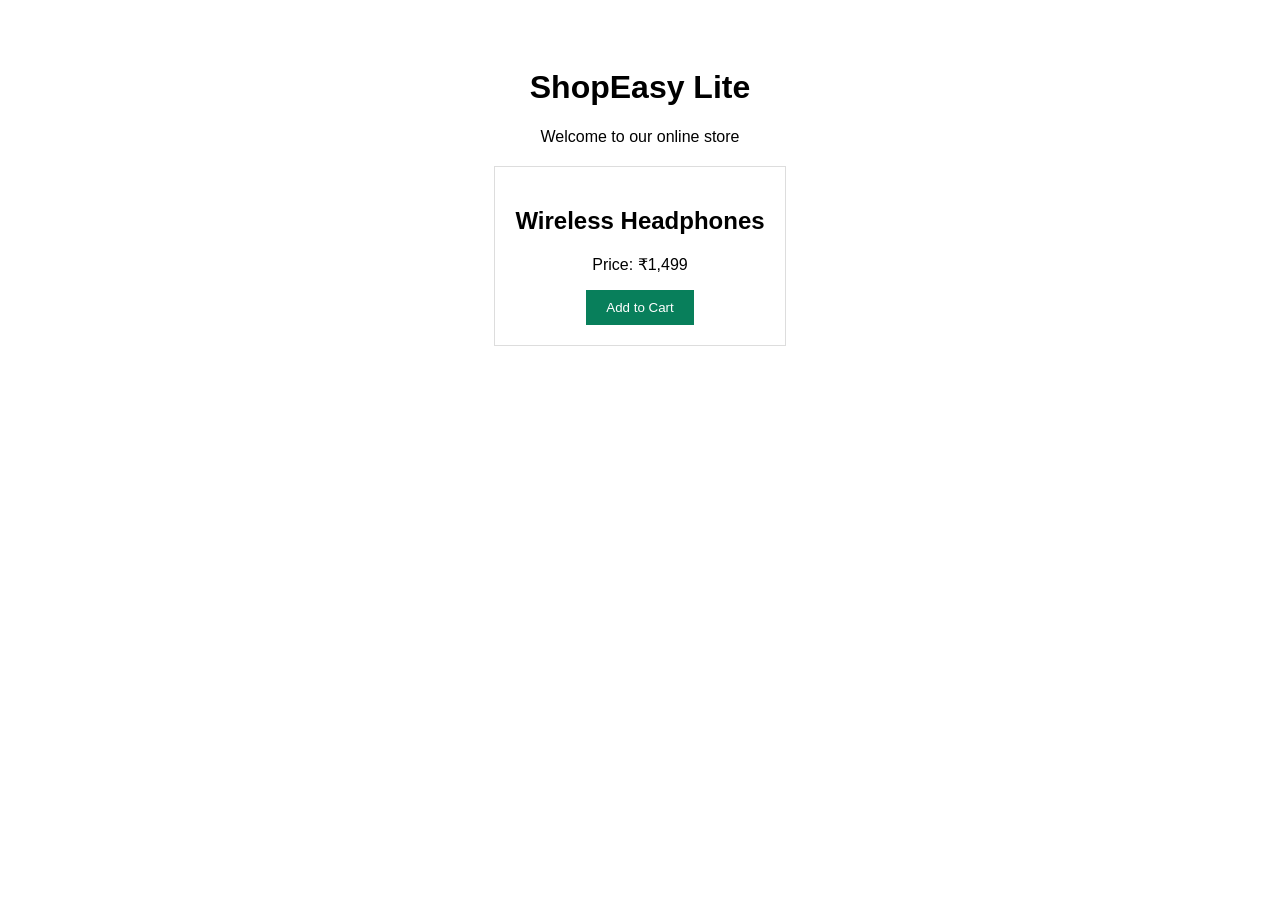
==== shopeasy-lite/index.html @ c0ab8fbb "Create index.html" ====
<!DOCTYPE html>
<html>
<head>
  <title>ShopEasy Lite</title>
  <style>
    body { font-family: Arial; text-align: center; padding: 40px; }
    .product { border: 1px solid #ddd; padding: 20px; margin: 20px auto; width: 250px; }
    button { padding: 10px 20px; background: #087f5b; color: white; border: 0; }
  </style>
</head>
<body>
  <h1>ShopEasy Lite</h1>
  <p>Welcome to our online store</p>
  <div class="product">
    <h2>Wireless Headphones</h2>
    <p>Price: ₹1,499</p>
    <button onclick="alert('Added to cart!')">Add to Cart</button>
  </div>
</body>
</html>
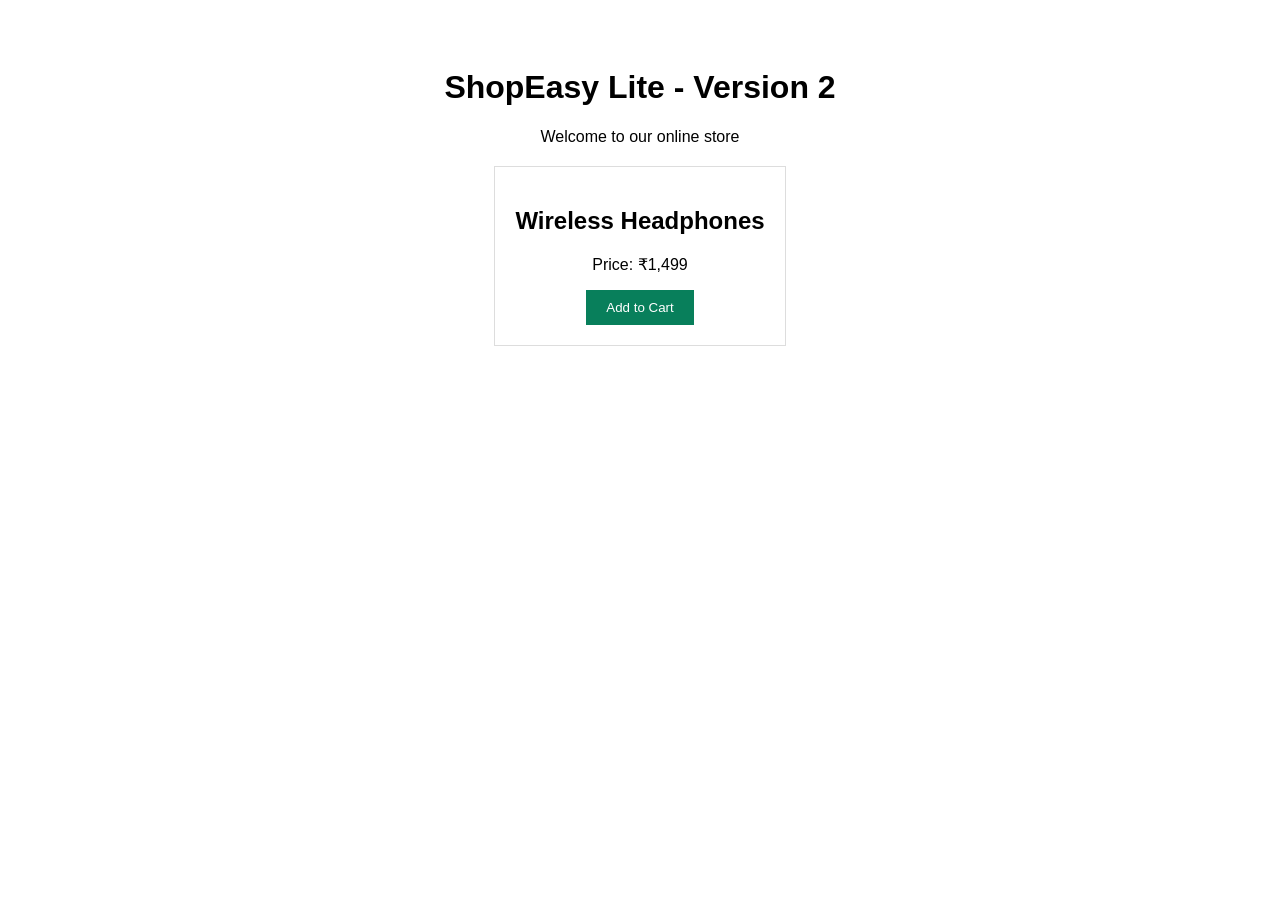
==== commit 89a800bd: "Update ShopEasy Lite to version 2" ====
--- a/shopeasy-lite/index.html
+++ b/shopeasy-lite/index.html
@@ -1,7 +1,7 @@
 <!DOCTYPE html>
 <html>
 <head>
-  <title>ShopEasy Lite</title>
+  <title>ShopEasy Lite - Version 2</title>
   <style>
     body { font-family: Arial; text-align: center; padding: 40px; }
     .product { border: 1px solid #ddd; padding: 20px; margin: 20px auto; width: 250px; }
@@ -9,7 +9,7 @@
   </style>
 </head>
 <body>
-  <h1>ShopEasy Lite</h1>
+  <h1>ShopEasy Lite - Version 2</h1>
   <p>Welcome to our online store</p>
   <div class="product">
     <h2>Wireless Headphones</h2>
